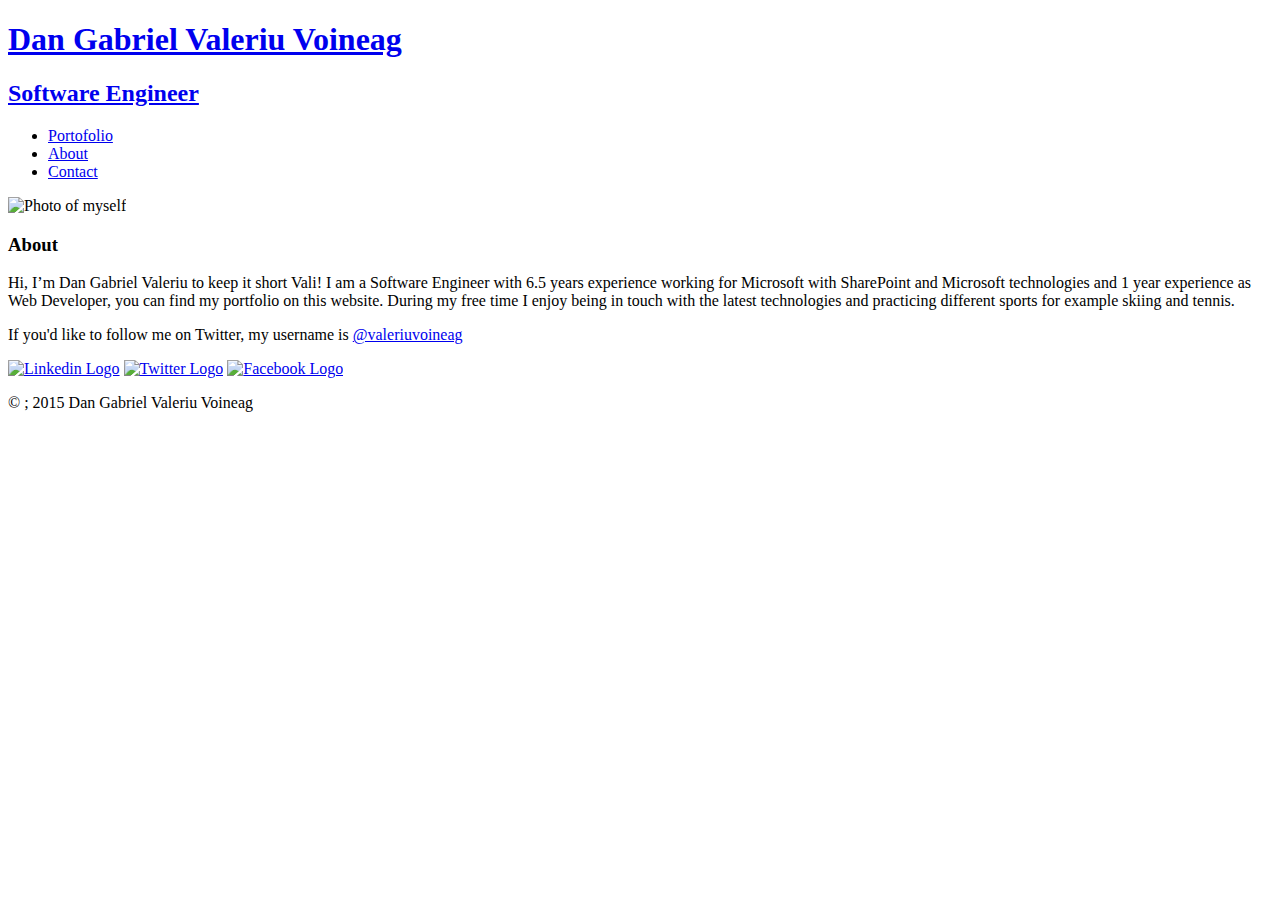
==== about.html @ f6f9914a "Added linkedin social icon to about.html" ====
<!DOCTYPE html>
<html>
  <head>
    <meta charset="utf-8">
    <title>Dan Gabriel Valeriu Voineag | Software Engineer </title>
    <link rel="stylesheet" href="css/normalize.css">
    <link href='https://fonts.googleapis.com/css?family=Changa+One|Open+Sans:400,400italic,700,700italic,800' rel='stylesheet' type='text/css'>
    <link rel="stylesheet" href="css/main.css">
    <link rel="stylesheet" href="css/responsive.css">
    <meta name="viewport" content="width=device-width, initial-scale=1.0">
  </head>
  <body>
    <header>
      <a href="index.html" id="logo">
        <h1>Dan Gabriel Valeriu Voineag</h1> 
        <h2>Software Engineer</h2>
      </a>
      <nav>
        <ul>
          <li><a href="index.html">Portofolio</a></li>
          <li><a href="about.html" class="selected">About</a></li>
          <li><a href="contact.html">Contact</a></li>
        </ul>
      </nav>
    </header>
    <div id="wrapper">  
    <section>
        <img src="img/Vali.jpg" alt="Photo of myself" class="profile-photo">
        <h3>About</h3>
        <p>Hi, I’m Dan Gabriel Valeriu to keep it short Vali! I am a Software Engineer with 6.5 years experience working for Microsoft with SharePoint and Microsoft technologies and 1 year  experience as Web Developer, you can find my portfolio on this website. During my free time I enjoy being in touch with the latest technologies and practicing different sports for example skiing and tennis.</p>
        <p>If you'd like to follow me on Twitter, my username is <a href="https://twitter.com/valeriuvoineag">@valeriuvoineag</a></p>
    </section> 
    <footer>
       <a href="https://ro.linkedin.com/in/dan-gabriel-valeriu-voineag-006638aa"><img src="img/linkedin-wrap.png" alt="Linkedin Logo" class="social-icon"></a>
      <a href="https://twitter.com/valeriuvoineag"><img src="img/twitter-wrap.png" alt="Twitter Logo" class="social-icon"></a>
      <a href="https://www.facebook.com/voineag.vali"><img src="img/facebook-wrap.png" alt="Facebook Logo" class="social-icon"></a>
      <p>&copy; ; 2015 Dan Gabriel Valeriu Voineag</p>
    </footer>
    </div>
  </body>
</html>
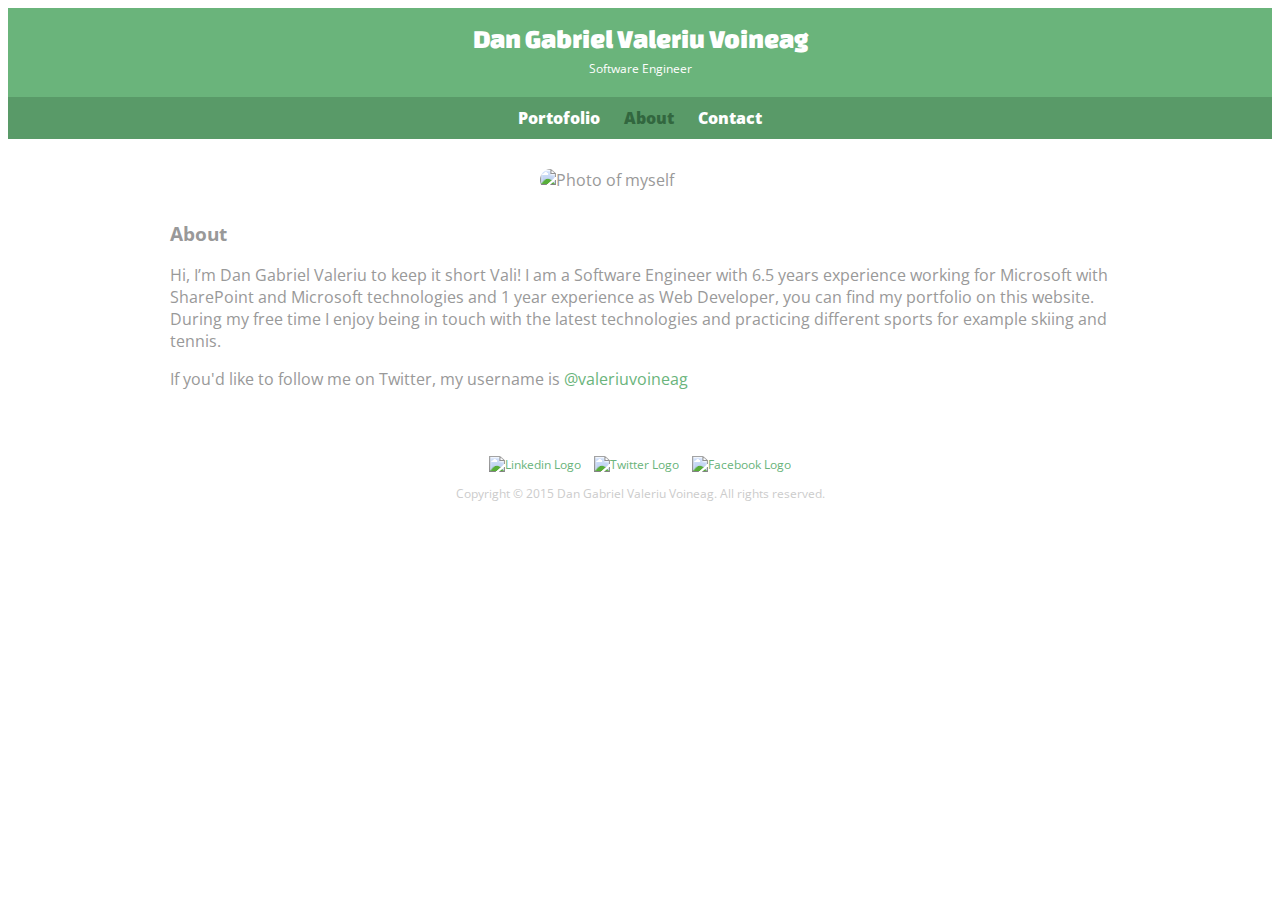
==== commit 7c504e26: "Updated copyright on about.html" ====
--- a/about.html
+++ b/about.html
@@ -31,10 +31,10 @@
         <p>If you'd like to follow me on Twitter, my username is <a href="https://twitter.com/valeriuvoineag">@valeriuvoineag</a></p>
     </section> 
     <footer>
-       <a href="https://ro.linkedin.com/in/dan-gabriel-valeriu-voineag-006638aa"><img src="img/linkedin-wrap.png" alt="Linkedin Logo" class="social-icon"></a>
+      <a href="https://ro.linkedin.com/in/dan-gabriel-valeriu-voineag-006638aa"><img src="img/linkedin-wrap.png" alt="Linkedin Logo" class="social-icon"></a>
       <a href="https://twitter.com/valeriuvoineag"><img src="img/twitter-wrap.png" alt="Twitter Logo" class="social-icon"></a>
       <a href="https://www.facebook.com/voineag.vali"><img src="img/facebook-wrap.png" alt="Facebook Logo" class="social-icon"></a>
-      <p>&copy; ; 2015 Dan Gabriel Valeriu Voineag</p>
+      <p>Copyright &copy; 2015 Dan Gabriel Valeriu Voineag. All rights reserved.</p>
     </footer>
     </div>
   </body>
--- a/css/main.css
+++ b/css/main.css
@@ -0,0 +1,208 @@
+/****************************** 
+GENERAL
+******************************/
+body {
+  font-family:'Open Sans', sans-serif;
+}
+
+a {
+  text-decoration: none;  
+  }
+
+#wrapper {
+  max-width: 940px;
+  margin:0 auto;
+  padding: 0 5%;
+}
+
+img {
+  max-width:100%;
+}
+
+h3 {
+  margin: 0 0 1em 0;
+}
+
+/****************************** 
+HEADING
+******************************/
+header {
+  float:left;
+  margin: 0 0 30px 0;
+  padding: 5px 0 0 0;
+  width:100%
+}
+
+
+#logo {
+  text-align:center;
+  margin:0;
+}
+
+h1 {
+  font-family: 'Changa One', sans-serif; 
+  margin: 15px 0;
+  font-size: 1.7em;
+  font-weight:normal;
+  line-height:0.8em;
+}
+
+h2 {
+  font-size:0.75em;
+  margin:-5px 0 0;
+  font-weight:normal;
+}  
+  
+
+/****************************** 
+NAVIGATION
+******************************/
+
+nav {
+  text-align:center;
+  padding: 10px 0;
+  margin: 20px 0 0;
+}
+
+nav ul {
+  list-style:none;
+  margin:0 10px;
+  padding:0;
+}
+
+nav ul li {
+display: inline-block; 
+}
+
+nav a {
+  font-weight: 800;
+  padding: 15px 10px;
+}
+  
+  
+/****************************** 
+FOOTER
+******************************/
+
+footer {
+  font-size:0.75em;
+  text-align:center;
+  clear:both;
+  padding-top: 50px;
+  color:#ccc;
+}
+
+.social-icon {
+  width: 20px;
+  height: 20px;
+  margin: 0 5px;
+}
+
+/****************************** 
+PAGE: PORTFOLIO
+******************************/
+#gallery {
+  margin: 0;
+  padding: 0;
+  list-style: none;
+}
+
+#gallery li {
+  float: left;
+  width: 45%;
+  margin: 2.5%;
+  background-color: #f5f5f5;
+  color: #bdc3c7;
+}
+
+#gallery li a p {
+  margin: 0;
+  padding: 5%;
+  font-size: 0.75em;
+  color: #bdc3c7;
+}
+
+/****************************** 
+PAGE : ABOUT
+******************************/
+
+.profile-photo {
+  clear: both;
+  display: block;
+  max-width: 200px;
+  margin: 0 auto 30px;
+  border-radius: 20px;
+}
+
+/****************************** 
+PAGE: CONTACT
+******************************/
+
+.contact-info {
+  list-style: none;
+  padding: 0;
+  margin: 0;
+  font-size: 0.9em;
+ }
+
+.contact-info a {
+  display:block;
+  min-height: 20px;
+  background-repeat:no-repeat;
+  background-size: 20px 20px;
+  padding: 0 0 0 30px; 
+  margin: 0 0 10px;
+}
+
+.contact-info li.phone a {
+  background-image:url('../img/phone.png');
+}
+
+.contact-info li.skype a {
+  background-image:url('../img/skype.png');
+}
+
+.contact-info li.mail a {
+  background-image:url('../img/mail.png');
+}
+/****************************** 
+COLORS
+******************************/
+
+/* body colors - white */
+body {
+  background-color: #fff;
+  color:#999;
+}
+
+/* header color - color green */
+header {
+  background: #6ab47b;
+  border: #599a68;  
+}
+
+/* logo color - white */
+h1, h2 {
+  color:#fff;
+}
+ 
+/* anchor color - green */
+a {
+  color: #6ab47b;
+}
+
+/* nav background on mobile devices - dark green */
+nav {
+  background:#599a68;
+}
+
+/* nav link color - white */
+nav a, nav a:visited {
+  color:#ffffff;
+}
+
+/* selected nav link color - dark green */
+nav a.selected, nav a:hover{
+  color:#32673f;
+}
+
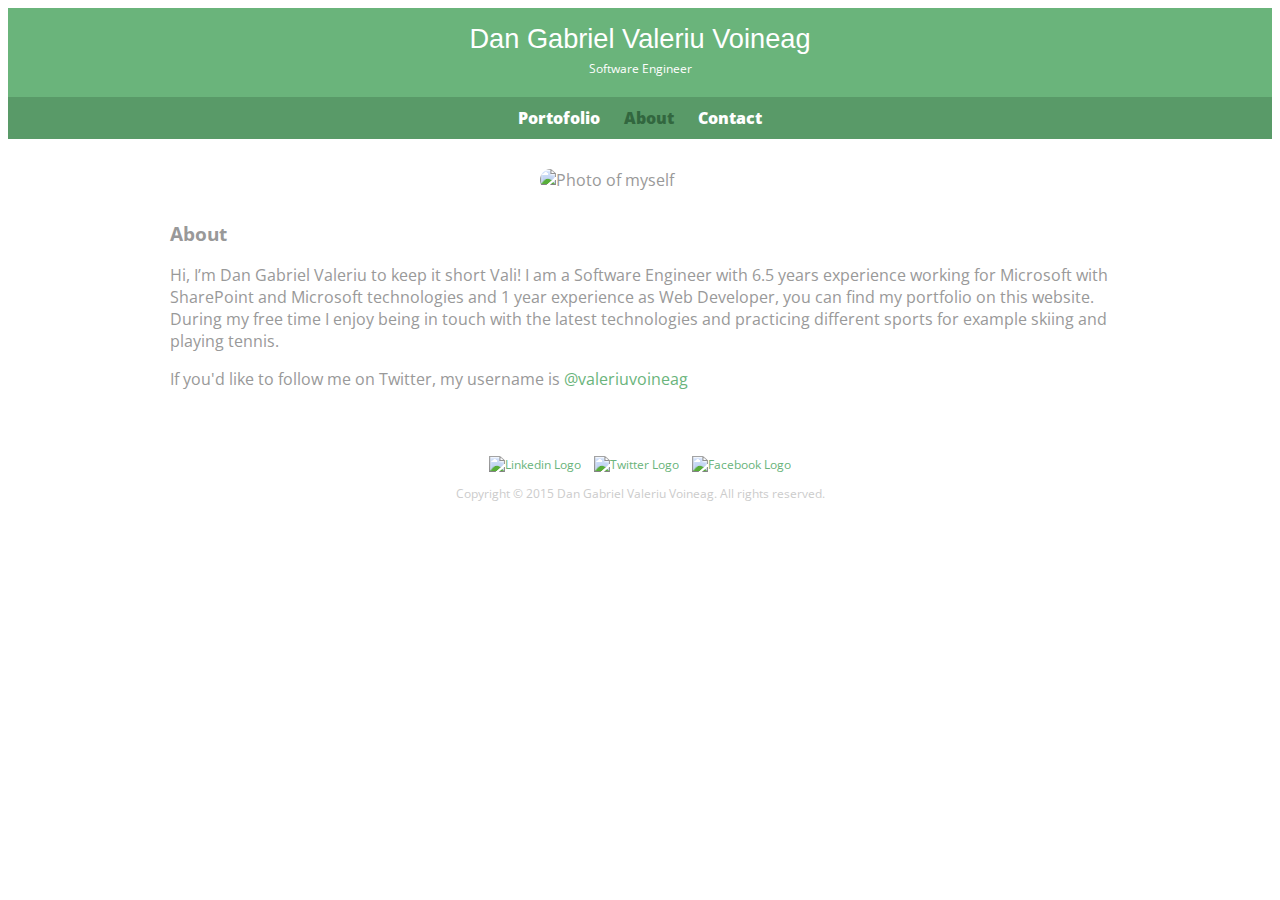
==== commit 273ce8b7: "Update about.html" ====
--- a/about.html
+++ b/about.html
@@ -4,7 +4,7 @@
     <meta charset="utf-8">
     <title>Dan Gabriel Valeriu Voineag | Software Engineer </title>
     <link rel="stylesheet" href="css/normalize.css">
-    <link href='https://fonts.googleapis.com/css?family=Changa+One|Open+Sans:400,400italic,700,700italic,800' rel='stylesheet' type='text/css'>
+    <link href='https://fonts.googleapis.com/css?family=Cabin:400,600,400italic|Open+Sans:400,400italic,700,700italic,800' rel='stylesheet' type='text/css'>
     <link rel="stylesheet" href="css/main.css">
     <link rel="stylesheet" href="css/responsive.css">
     <meta name="viewport" content="width=device-width, initial-scale=1.0">
@@ -27,7 +27,7 @@
     <section>
         <img src="img/Vali.jpg" alt="Photo of myself" class="profile-photo">
         <h3>About</h3>
-        <p>Hi, I’m Dan Gabriel Valeriu to keep it short Vali! I am a Software Engineer with 6.5 years experience working for Microsoft with SharePoint and Microsoft technologies and 1 year  experience as Web Developer, you can find my portfolio on this website. During my free time I enjoy being in touch with the latest technologies and practicing different sports for example skiing and tennis.</p>
+        <p>Hi, I’m Dan Gabriel Valeriu to keep it short Vali! I am a Software Engineer with 6.5 years experience working for Microsoft with SharePoint and Microsoft technologies and 1 year  experience as Web Developer, you can find my portfolio on this website. During my free time I enjoy being in touch with the latest technologies and practicing different sports for example skiing and playing tennis.</p>
         <p>If you'd like to follow me on Twitter, my username is <a href="https://twitter.com/valeriuvoineag">@valeriuvoineag</a></p>
     </section> 
     <footer>
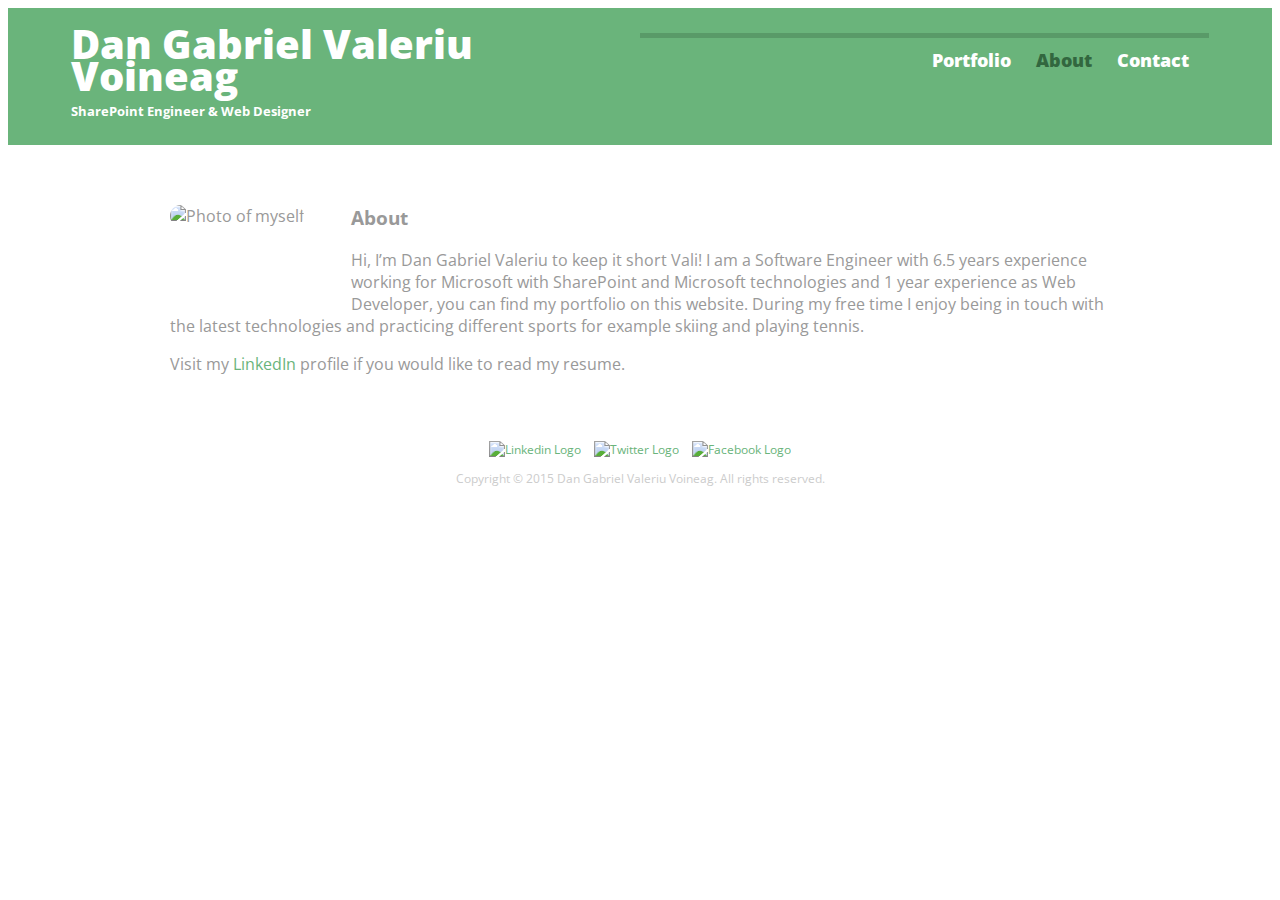
==== commit 93fd9479: "Update about.html" ====
--- a/about.html
+++ b/about.html
@@ -2,7 +2,7 @@
 <html>
   <head>
     <meta charset="utf-8">
-    <title>Dan Gabriel Valeriu Voineag | Software Engineer </title>
+    <title>Dan Gabriel Valeriu Voineag | SharePoint Engineer & Web Designer </title>
     <link rel="stylesheet" href="css/normalize.css">
     <link href='https://fonts.googleapis.com/css?family=Cabin:400,600,400italic|Open+Sans:400,400italic,700,700italic,800' rel='stylesheet' type='text/css'>
     <link rel="stylesheet" href="css/main.css">
@@ -13,11 +13,11 @@
     <header>
       <a href="index.html" id="logo">
         <h1>Dan Gabriel Valeriu Voineag</h1> 
-        <h2>Software Engineer</h2>
+        <h2>SharePoint Engineer & Web Designer</h2>
       </a>
       <nav>
         <ul>
-          <li><a href="index.html">Portofolio</a></li>
+          <li><a href="index.html">Portfolio</a></li>
           <li><a href="about.html" class="selected">About</a></li>
           <li><a href="contact.html">Contact</a></li>
         </ul>
@@ -28,7 +28,7 @@
         <img src="img/Vali.jpg" alt="Photo of myself" class="profile-photo">
         <h3>About</h3>
         <p>Hi, I’m Dan Gabriel Valeriu to keep it short Vali! I am a Software Engineer with 6.5 years experience working for Microsoft with SharePoint and Microsoft technologies and 1 year  experience as Web Developer, you can find my portfolio on this website. During my free time I enjoy being in touch with the latest technologies and practicing different sports for example skiing and playing tennis.</p>
-        <p>If you'd like to follow me on Twitter, my username is <a href="https://twitter.com/valeriuvoineag">@valeriuvoineag</a></p>
+        <p>Visit my <a href="https://ro.linkedin.com/in/dan-gabriel-valeriu-voineag-006638aa">LinkedIn</a> profile if you would like to read my resume.</p>
     </section> 
     <footer>
       <a href="https://ro.linkedin.com/in/dan-gabriel-valeriu-voineag-006638aa"><img src="img/linkedin-wrap.png" alt="Linkedin Logo" class="social-icon"></a>
@@ -38,4 +38,4 @@
     </footer>
     </div>
   </body>
-</html>
+</html> 
--- a/css/main.css
+++ b/css/main.css
@@ -40,17 +40,17 @@
 }
 
 h1 {
-  font-family: 'Changa One', sans-serif; 
+  font-family: 'Open Sans', sans-serif; 
   margin: 15px 0;
   font-size: 1.7em;
-  font-weight:normal;
+  font-weight:800;
   line-height:0.8em;
 }
 
 h2 {
   font-size:0.75em;
   margin:-5px 0 0;
-  font-weight:normal;
+  font-weight:700;
 }  
   
 
@@ -120,6 +120,7 @@
   padding: 5%;
   font-size: 0.75em;
   color: #bdc3c7;
+  text-align:center;
 }
 
 /****************************** 
@@ -177,8 +178,9 @@
 
 /* header color - color green */
 header {
+  /* original border: #599a68;*/
   background: #6ab47b;
-  border: #599a68;  
+  border: #6ab47b;
 }
 
 /* logo color - white */
@@ -193,7 +195,9 @@
 
 /* nav background on mobile devices - dark green */
 nav {
-  background:#599a68;
+  /*original background:#599a68;*/
+  background:#6ab47b;
+  border-top:5px solid #599a68;
 }
 
 /* nav link color - white */
--- a/css/responsive.css
+++ b/css/responsive.css
@@ -0,0 +1,92 @@
+@media screen and (max-width:480px) {
+
+nav {
+ border-bottom:5px solid #599a68;
+}
+
+}
+
+@media screen and (min-width:480px) {
+  
+/****************************** 
+3 * 5 = 15%
+100 - 15% = 85%
+85% / 3 = 28.3%
+******************************/
+  
+/****************************** 
+PAGE : PORTFOLIO - THREE COLUMN LAYOUT
+******************************/
+
+#gallery li {
+  width: 28.33%; 
+  }
+
+#gallery li:nth-child(4n) {
+  clear: left; 
+  }
+
+
+/****************************** 
+PAGE : CONTACT - TWO COLUMN LAYOUT
+******************************/
+
+#primary {
+   width: 50%;
+   float:left;
+  }
+  
+#secondary {
+   width: 40%;
+   float:right;
+  } 
+  
+/****************************** 
+PAGE : ABOUT
+******************************/
+ 
+.profile-photo
+  {
+  float:left;
+  margin: 0 5% 80px 0;
+  }
+}
+
+
+@media screen and (min-width:660px) {
+  
+/****************************** 
+ HEADER
+******************************/
+
+nav {
+    background:none;
+    float:right;
+    font-size: 1.125em;
+    margin-right: 5%;
+    text-align: right;
+    width: 45%;
+  }
+  
+#logo {
+  float:left;
+  margin-left: 5%;
+  text-align: left;
+  width: 45%;
+  }
+  
+h1 {
+  font-size: 2.5em;
+  }
+  
+h2 {
+   font-size: 0.825em; 
+   margin-bottom: 20px;  
+  }
+  
+header {
+  /*original border-bottom: 5px solid #599a68;*/
+  border-bottom: 5px solid #6ab47b;
+  margin-bottom: 60px;
+  }
+}
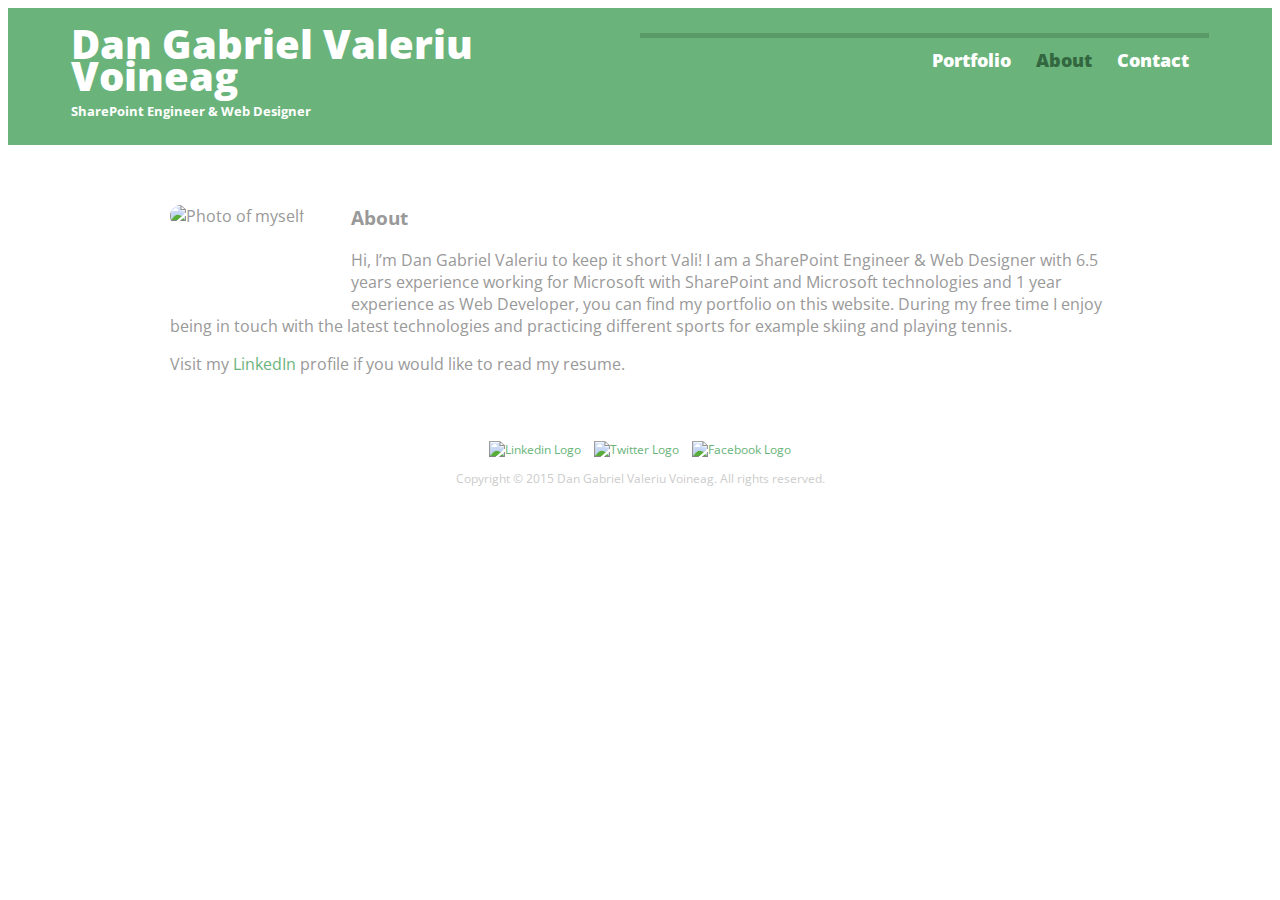
==== commit bb86dbb4: "Update about.html" ====
--- a/about.html
+++ b/about.html
@@ -27,7 +27,7 @@
     <section>
         <img src="img/Vali.jpg" alt="Photo of myself" class="profile-photo">
         <h3>About</h3>
-        <p>Hi, I’m Dan Gabriel Valeriu to keep it short Vali! I am a Software Engineer with 6.5 years experience working for Microsoft with SharePoint and Microsoft technologies and 1 year  experience as Web Developer, you can find my portfolio on this website. During my free time I enjoy being in touch with the latest technologies and practicing different sports for example skiing and playing tennis.</p>
+        <p>Hi, I’m Dan Gabriel Valeriu to keep it short Vali! I am a SharePoint Engineer & Web Designer with 6.5 years experience working for Microsoft with SharePoint and Microsoft technologies and 1 year  experience as Web Developer, you can find my portfolio on this website. During my free time I enjoy being in touch with the latest technologies and practicing different sports for example skiing and playing tennis.</p>
         <p>Visit my <a href="https://ro.linkedin.com/in/dan-gabriel-valeriu-voineag-006638aa">LinkedIn</a> profile if you would like to read my resume.</p>
     </section> 
     <footer>
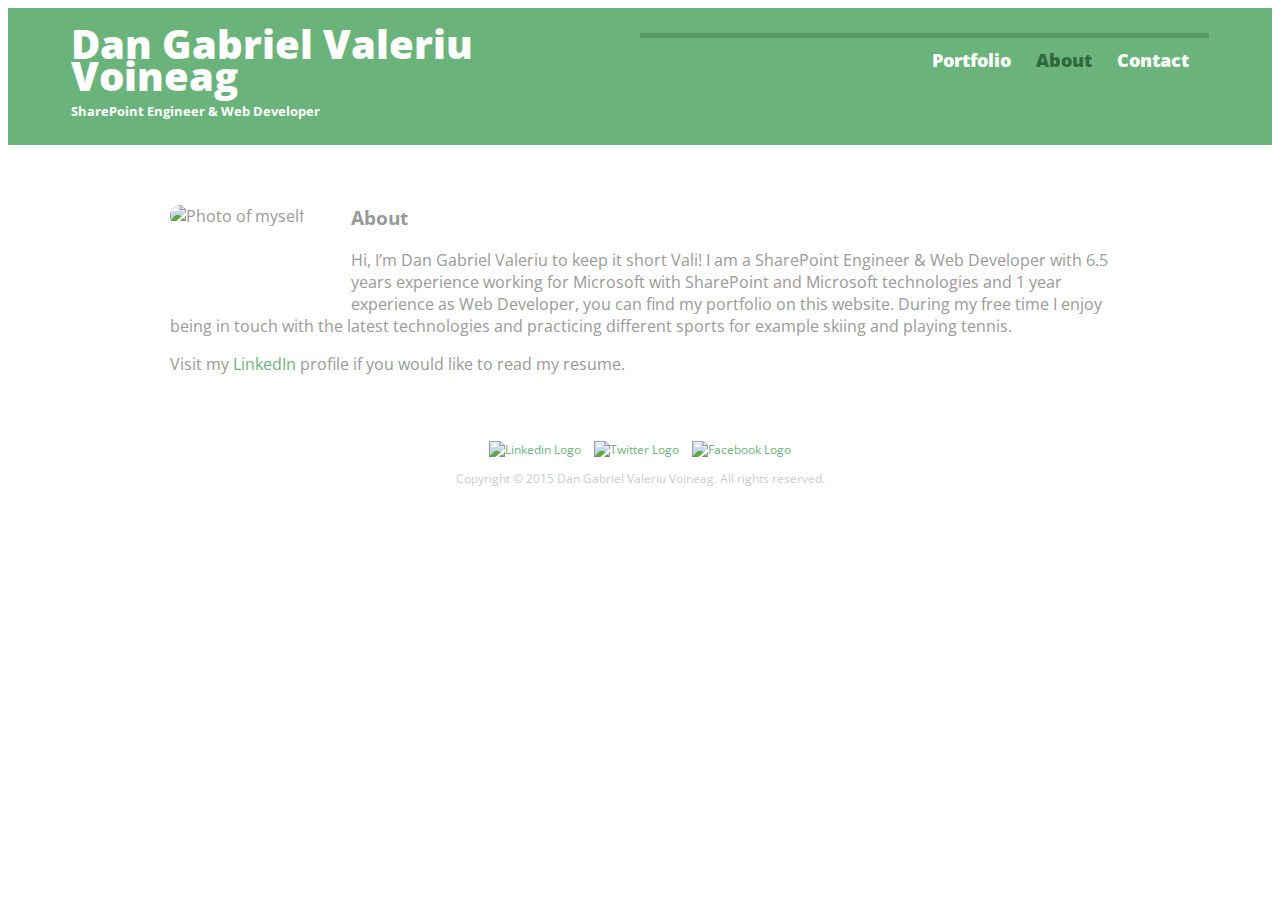
==== commit 37091741: "Update about.html" ====
--- a/about.html
+++ b/about.html
@@ -2,7 +2,8 @@
 <html>
   <head>
     <meta charset="utf-8">
-    <title>Dan Gabriel Valeriu Voineag | SharePoint Engineer & Web Designer </title>
+    <title>Dan Gabriel Valeriu Voineag | SharePoint Engineer & Web Developer </title>
+    <meta name="description" content="SharePoint Engineer & Web Developer with 6.5 years experience working for Microsoft with SharePoint and Microsoft technologies and 1 year experience as Web Developer">
     <link rel="stylesheet" href="css/normalize.css">
     <link href='https://fonts.googleapis.com/css?family=Cabin:400,600,400italic|Open+Sans:400,400italic,700,700italic,800' rel='stylesheet' type='text/css'>
     <link rel="stylesheet" href="css/main.css">
@@ -13,7 +14,7 @@
     <header>
       <a href="index.html" id="logo">
         <h1>Dan Gabriel Valeriu Voineag</h1> 
-        <h2>SharePoint Engineer & Web Designer</h2>
+        <h2>SharePoint Engineer & Web Developer</h2>
       </a>
       <nav>
         <ul>
@@ -27,7 +28,7 @@
     <section>
         <img src="img/Vali.jpg" alt="Photo of myself" class="profile-photo">
         <h3>About</h3>
-        <p>Hi, I’m Dan Gabriel Valeriu to keep it short Vali! I am a SharePoint Engineer & Web Designer with 6.5 years experience working for Microsoft with SharePoint and Microsoft technologies and 1 year  experience as Web Developer, you can find my portfolio on this website. During my free time I enjoy being in touch with the latest technologies and practicing different sports for example skiing and playing tennis.</p>
+        <p>Hi, I’m Dan Gabriel Valeriu to keep it short Vali! I am a SharePoint Engineer & Web Developer with 6.5 years experience working for Microsoft with SharePoint and Microsoft technologies and 1 year  experience as Web Developer, you can find my portfolio on this website. During my free time I enjoy being in touch with the latest technologies and practicing different sports for example skiing and playing tennis.</p>
         <p>Visit my <a href="https://ro.linkedin.com/in/dan-gabriel-valeriu-voineag-006638aa">LinkedIn</a> profile if you would like to read my resume.</p>
     </section> 
     <footer>
